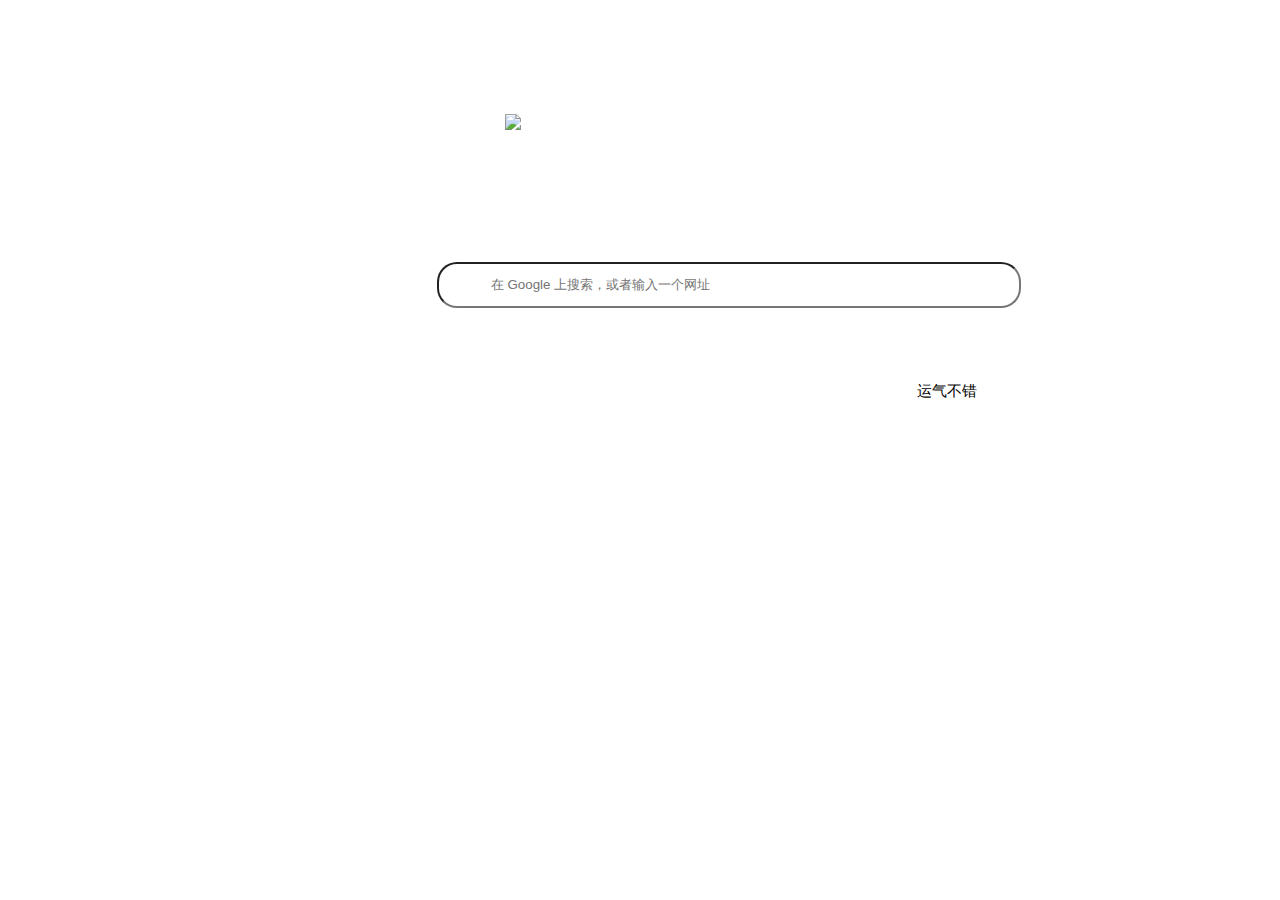
==== index.html @ 5b42f9ec "week1_demo1" ====
<!DOCTYPE html>
<html lang="en">
    <head>
        <meta charset="UTF-8">
        <meta name="viewport" content="width=device-width, initial-scale=1.0">
        <title>百度</title>
        
        <style>
            *{
    color:black; 
    margin:0px;
    padding: 0px;
}
body{
    margin: 0;
}
.mainbody{
    width:100%;
    height:100%;
   /* display: flex;*/
    flex-direction: column;
    background-color:#FFFFFF;
    margin:0px;
}

.t1{
    width: 100%;
    height: 45px;
    border-top:2px solid #FA7D3C;
    border-bottom: 1px solid #E1E1E1;
    margin-top: 0px;  
    background-color: #FFFFFF;
    display: inline-block;
    flex-grow: 1;
 }

 .Ne6nSd {
    display: flex;
    align-items: center;
    padding: 6px;
}
.n1xJcf {
    height: 60px;
}
.o3j99 {
    flex-shrink: 0;
    box-sizing: border-box;
    /*边框长度包括在计算的长度里*/
}

 .ti-left{
     float:left;
     margin-left: 600px;
     width: 100%;
     height: auto;
 }
 .t1-right1{
    float:right;
    box-sizing: border-box;
    height: 48px;
    line-height: normal;
    padding: 0 4px;
    padding-left: 30px;
    flex: 0 0 auto;
    vertical-align: middle;
    white-space: nowrap;
    -webkit-align-items: center;
    align-items: center;
    display: flex;
    /* margin-top: 16px; */
}
.t1-left2{
    width: 100%;
    height: 140px;
}
.input1{
    width: 584px;
    height: 46px;
    padding: 1px 44px 1px 52px;
    background: #FFFFFF;
    bborder:1px solid rgb(86, 81, 81);
    margin-top: 0%;
    margin-left: 50%;
    border-radius: 20px;
}
.li1{
    width: 26px;
    margin-left: 1300px;
    background-size: 26px 19px; 
}
.li2{
    width: 24px;
    margin-left: 23px;
    background-size: 1px 19px; 
}
.li1,.li2{
    float:left;     
    list-style-type: none;
    text-indent: 20px/*字体和图片之间的距离*/;
    font-size :13px; 
    margin-top: 16px;
    /* 字体大小 */
    /* 设置点击字体时颜色发生改变 */

}
.li3{
    width: 80px;
    margin-left: 1000px;
    background-size: 80px 19px; 
    font-size: 15px;
}
.li3:hover{
    color: #A2A2A2;
}

.div2{
    display: flex;
    flex-direction: column;
    align-items: center;
    height: 201.6px;
    width:100%;
    flex-shrink: 0;
    box-sizing: border-box;
}
.div2-image{
    width: 270px;
    height: 92px;
    margin-top: 53.6px;
    flex-direction: column;
    position: absolute;
    align-items: center;
    object-position: center bottom;
 }
.div3{
    display: flex;
    flex-direction: column;
    align-items: center;
    height: 120px;
    width: 873.6px;
    flex-shrink: 0;
    box-sizing: border-box;
}
.div4{
    display: flex;
    flex-direction: column;
    align-items: center;
    height: 290.8px;
    width: 913.6px;
    flex-shrink: 0;
    box-sizing: border-box;
}

.div5{
    display: flex;
    flex-direction: column;
    align-items: center;
    height: 49.2px;
    width: 873.6px;
    flex-shrink: 0;
    box-sizing: border-box;
}
        </style>   
    </head>

    <body>
        <div class = "mainbody">
            <!-- 主盒子，整个页面 -->
            <div class = "Ne6nSd n1xJcf o3j99">
                <!-- 第一个页面上面的盒子 -->
                <div class="t1-left">

                </div>
                <div class = t1-right1>
                    <ul>
                        <a href="https://www.google.cn/imghp?hl=zh-CN&tab=ri&ogbl"><li class = "li1">图片</li></a>
                        <a href = "https://www.google.com.hk/advanced_search"><li class = "li2">高级搜索</li></a>
                    </ul>
                </div>     
            </div>
        <div class="div2">
            <!-- 第二个页面中间的盒子 -->
            <div class = "div2-image">
                <img src="imagesh/google.png">
            </div>
        </div> 
        
        <div class="div3">
            <!-- 第三个页面尾部的盒子 -->
            <div class = "t1-left2">
                <form action="https://www.baidu.com/baidu" target = "_blank">                       <!-- 如果想要进入百度并且搜索对话框里面的内容，input里面的name必须是word -->
                    <input id="input"class = "input1" name=word type="search" autocomplete="off" spellcheck="false" role="combobox" aria-live="polite" placeholder="在 Google 上搜索，或者输入一个网址">
                </form>
            </div>
        </div>


        <div class="div4">
            <div class = li3>
                运气不错
            </div>
        </div>

        <div class="div5">

        </div>


    </body>
</html>
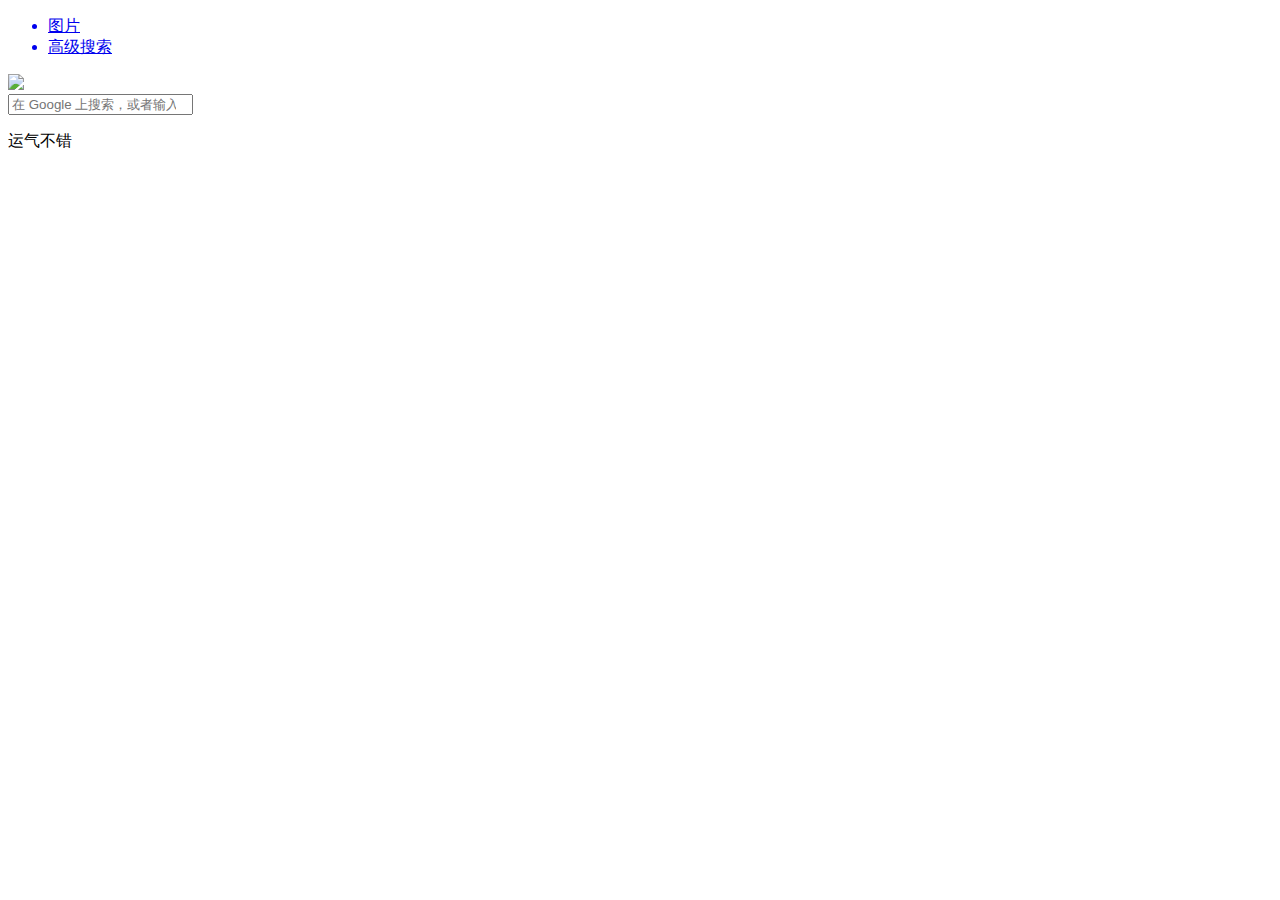
==== commit 6be8fe37: "index demo2" ====
--- a/index.html
+++ b/index.html
@@ -3,177 +3,17 @@
     <head>
         <meta charset="UTF-8">
         <meta name="viewport" content="width=device-width, initial-scale=1.0">
-        <title>百度</title>
-        
-        <style>
-            *{
-    color:black; 
-    margin:0px;
-    padding: 0px;
-}
-body{
-    margin: 0;
-}
-.mainbody{
-    width:100%;
-    height:100%;
-   /* display: flex;*/
-    flex-direction: column;
-    background-color:#FFFFFF;
-    margin:0px;
-}
-
-.t1{
-    width: 100%;
-    height: 45px;
-    border-top:2px solid #FA7D3C;
-    border-bottom: 1px solid #E1E1E1;
-    margin-top: 0px;  
-    background-color: #FFFFFF;
-    display: inline-block;
-    flex-grow: 1;
- }
-
- .Ne6nSd {
-    display: flex;
-    align-items: center;
-    padding: 6px;
-}
-.n1xJcf {
-    height: 60px;
-}
-.o3j99 {
-    flex-shrink: 0;
-    box-sizing: border-box;
-    /*边框长度包括在计算的长度里*/
-}
-
- .ti-left{
-     float:left;
-     margin-left: 600px;
-     width: 100%;
-     height: auto;
- }
- .t1-right1{
-    float:right;
-    box-sizing: border-box;
-    height: 48px;
-    line-height: normal;
-    padding: 0 4px;
-    padding-left: 30px;
-    flex: 0 0 auto;
-    vertical-align: middle;
-    white-space: nowrap;
-    -webkit-align-items: center;
-    align-items: center;
-    display: flex;
-    /* margin-top: 16px; */
-}
-.t1-left2{
-    width: 100%;
-    height: 140px;
-}
-.input1{
-    width: 584px;
-    height: 46px;
-    padding: 1px 44px 1px 52px;
-    background: #FFFFFF;
-    bborder:1px solid rgb(86, 81, 81);
-    margin-top: 0%;
-    margin-left: 50%;
-    border-radius: 20px;
-}
-.li1{
-    width: 26px;
-    margin-left: 1300px;
-    background-size: 26px 19px; 
-}
-.li2{
-    width: 24px;
-    margin-left: 23px;
-    background-size: 1px 19px; 
-}
-.li1,.li2{
-    float:left;     
-    list-style-type: none;
-    text-indent: 20px/*字体和图片之间的距离*/;
-    font-size :13px; 
-    margin-top: 16px;
-    /* 字体大小 */
-    /* 设置点击字体时颜色发生改变 */
-
-}
-.li3{
-    width: 80px;
-    margin-left: 1000px;
-    background-size: 80px 19px; 
-    font-size: 15px;
-}
-.li3:hover{
-    color: #A2A2A2;
-}
-
-.div2{
-    display: flex;
-    flex-direction: column;
-    align-items: center;
-    height: 201.6px;
-    width:100%;
-    flex-shrink: 0;
-    box-sizing: border-box;
-}
-.div2-image{
-    width: 270px;
-    height: 92px;
-    margin-top: 53.6px;
-    flex-direction: column;
-    position: absolute;
-    align-items: center;
-    object-position: center bottom;
- }
-.div3{
-    display: flex;
-    flex-direction: column;
-    align-items: center;
-    height: 120px;
-    width: 873.6px;
-    flex-shrink: 0;
-    box-sizing: border-box;
-}
-.div4{
-    display: flex;
-    flex-direction: column;
-    align-items: center;
-    height: 290.8px;
-    width: 913.6px;
-    flex-shrink: 0;
-    box-sizing: border-box;
-}
-
-.div5{
-    display: flex;
-    flex-direction: column;
-    align-items: center;
-    height: 49.2px;
-    width: 873.6px;
-    flex-shrink: 0;
-    box-sizing: border-box;
-}
-        </style>   
+        <title>谷歌</title>
+        <link rel="stylesheet" type="text/css" href="css/baidu.css">
     </head>
 
     <body>
         <div class = "mainbody">
-            <!-- 主盒子，整个页面 -->
             <div class = "Ne6nSd n1xJcf o3j99">
-                <!-- 第一个页面上面的盒子 -->
-                <div class="t1-left">
-
-                </div>
                 <div class = t1-right1>
                     <ul>
-                        <a href="https://www.google.cn/imghp?hl=zh-CN&tab=ri&ogbl"><li class = "li1">图片</li></a>
-                        <a href = "https://www.google.com.hk/advanced_search"><li class = "li2">高级搜索</li></a>
+                        <a href="search_photo.html"><li class = "li1">图片</li></a>
+                        <a href = "search_highlevel.html"><li class = "li2">高级搜索</li></a>
                     </ul>
                 </div>     
             </div>
@@ -182,28 +22,22 @@
             <div class = "div2-image">
                 <img src="imagesh/google.png">
             </div>
-        </div> 
-        
+        </div>
         <div class="div3">
             <!-- 第三个页面尾部的盒子 -->
-            <div class = "t1-left2">
-                <form action="https://www.baidu.com/baidu" target = "_blank">                       <!-- 如果想要进入百度并且搜索对话框里面的内容，input里面的name必须是word -->
-                    <input id="input"class = "input1" name=word type="search" autocomplete="off" spellcheck="false" role="combobox" aria-live="polite" placeholder="在 Google 上搜索，或者输入一个网址">
+            <div class = "t3-left2">
+                <form action="https://www.baidu.com/baidu" target = "_blank">                       
+                    <!-- 如果想要进入百度并且搜索对话框里面的内容，input里面的name必须是word -->
+                    <input class = "input1" name=word type="search" placeholder="在 Google 上搜索，或者输入一个网址">
                 </form>
             </div>
         </div>
-
-
         <div class="div4">
             <div class = li3>
-                运气不错
+               <p>运气不错</p> 
             </div>
         </div>
-
         <div class="div5">
-
         </div>
-
-
     </body>
 </html>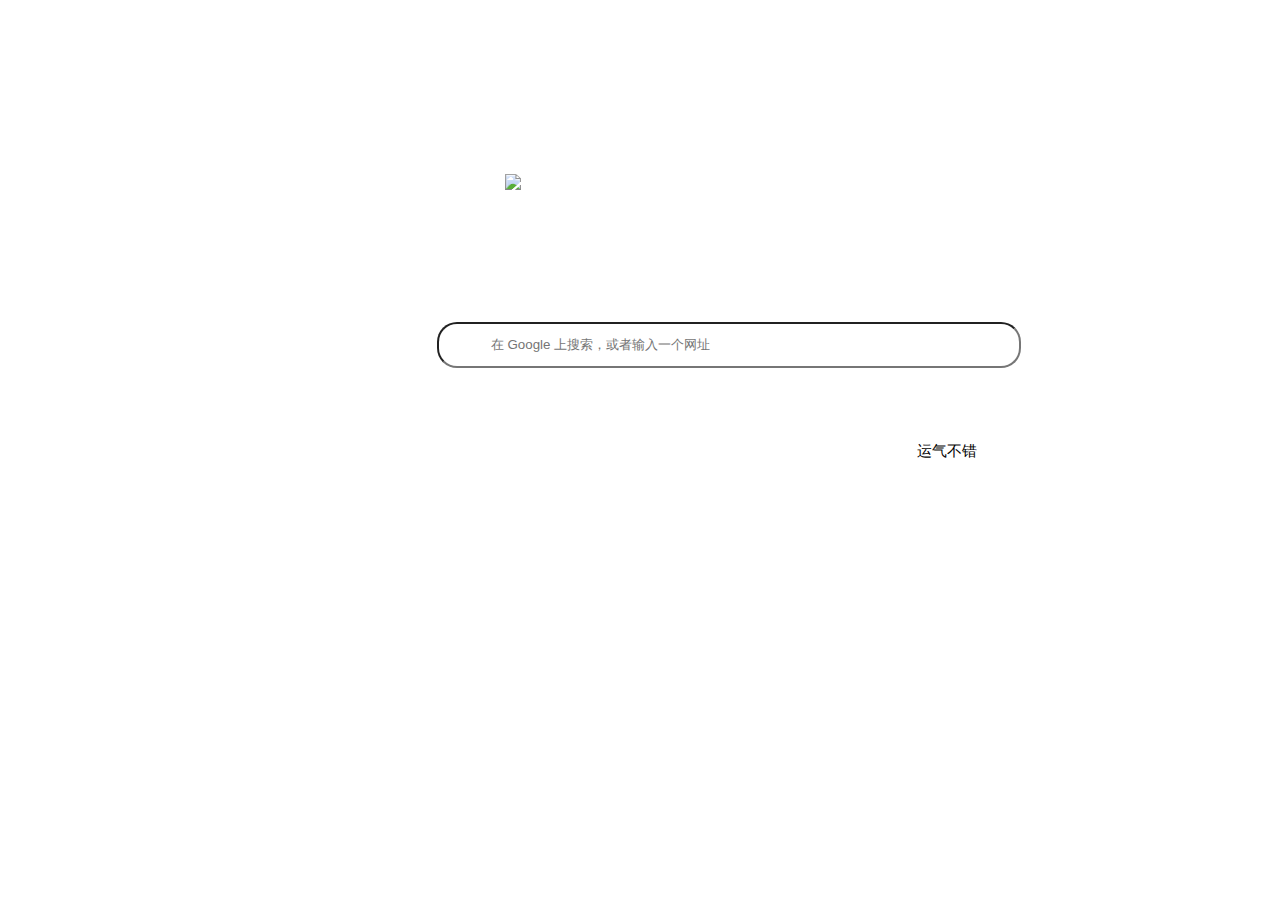
==== commit ab850211: "Merge pull request #1 from teluhu/main" ====
--- a/index.html
+++ b/index.html
@@ -4,7 +4,8 @@
         <meta charset="UTF-8">
         <meta name="viewport" content="width=device-width, initial-scale=1.0">
         <title>谷歌</title>
-        <link rel="stylesheet" type="text/css" href="css/baidu.css">
+        <link rel="stylesheet" type="text/css" href="baidu.css">
+
     </head>
 
     <body>
@@ -40,4 +41,4 @@
         <div class="div5">
         </div>
     </body>
-</html>+</html>
--- a/baidu.css
+++ b/baidu.css
@@ -0,0 +1,193 @@
+*{
+    color:black; 
+    margin:0px;
+    padding: 0px;
+}
+body{
+    margin: 0;
+}
+.mainbody{
+    width:100%;
+    height:100%;
+   /* display: flex;*/
+    flex-direction: column;
+    background-color:#FFFFFF;
+    margin:0px;
+}
+
+.t1{
+    width: 100%;
+    height: 45px;
+    border-top:2px solid #FA7D3C;
+    border-bottom: 1px solid #E1E1E1;
+    margin-top: 0px;  
+    background-color: #FFFFFF;
+    display: inline-block;
+    flex-grow: 1;
+ }
+
+ .Ne6nSd {
+    display: flex;
+    align-items: center;
+    padding: 6px;
+}
+.n1xJcf {
+    height: 60px;
+}
+.o3j99 {
+    flex-shrink: 0;
+    box-sizing: border-box;
+    /*边框长度包括在计算的长度里*/
+}
+
+ .ti-left{
+     float:left;
+     margin-left: 600px;
+     width: 100%;
+     height: auto;
+ }
+ .t1-right1{
+    float:right;
+    box-sizing: border-box;
+    height: 48px;
+    line-height: normal;
+    padding: 0 4px;
+    padding-left: 30px;
+    flex: 0 0 auto;
+    vertical-align: middle;
+    white-space: nowrap;
+    -webkit-align-items: center;
+    align-items: center;
+    display: flex;
+    /* margin-top: 16px; */
+}
+.t1-left2{
+    width: 100%;
+    height: 140px;
+}
+.input1{
+    width: 584px;
+    height: 46px;
+    padding: 1px 44px 1px 52px;
+    background: #FFFFFF;
+    bborder:1px solid rgb(86, 81, 81);
+    margin-top: 0%;
+    margin-left: 50%;
+    border-radius: 20px;
+}
+.li1{
+    width: 26px;
+    margin-left: 1300px;
+    background-size: 26px 19px; 
+}
+.li2{
+    width: 24px;
+    margin-left: 23px;
+    background-size: 1px 19px; 
+}
+.li1,.li2{
+    float:left;     
+    list-style-type: none;
+    text-indent: 20px/*字体和图片之间的距离*/;
+    font-size :13px; 
+    margin-top: 16px;
+    /* 字体大小 */
+    /* 设置点击字体时颜色发生改变 */
+
+}
+.li3{
+    width: 80px;
+    margin-left: 1000px;
+    background-size: 80px 19px; 
+    font-size: 15px;
+}
+.li3:hover{
+    color: #A2A2A2;
+}
+
+.div2{
+    display: flex;
+    flex-direction: column;
+    align-items: center;
+    height: 201.6px;
+    width:100%;
+    flex-shrink: 0;
+    margin-top: 60px;
+    box-sizing: border-box;
+}
+.div2-image{
+    width: 270px;
+    height: 92px;
+    margin-top: 53.6px;
+    flex-direction: column;
+    position: absolute;
+    align-items: center;
+    object-position: center bottom;
+ }
+.div3{
+    display: flex;
+    flex-direction: column;
+    align-items: center;
+    height: 120px;
+    width: 873.6px;
+    flex-shrink: 0;
+    box-sizing: border-box;
+}
+.div4{
+    display: flex;
+    flex-direction: column;
+    align-items: center;
+    height: 290.8px;
+    width: 913.6px;
+    flex-shrink: 0;
+    box-sizing: border-box;
+}
+
+.div5{
+    display: flex;
+    flex-direction: column;
+    align-items: center;
+    height: 49.2px;
+    width: 873.6px;
+    flex-shrink: 0;
+    box-sizing: border-box;
+}
+
+.sp_tupian{
+    font-size: 16px;
+    font-weight: 16px;
+    color: #4285f4;
+    position:absolute;
+    left: 215px;
+}
+
+.hl1{
+    width: 100%;
+    height: 60px;
+}
+.hl2{
+    width: 100%;
+    height: 70px;
+}
+.hl3{
+    width: 100%;
+    height: 720px;
+}
+.hl1_1{
+    width: 127px;
+    height: 40px;
+    text-align: center;
+    float: left;
+    margin-top: 10px;
+}
+.hl2_1{
+    margin-left: 10px;
+    width: 160px;
+    height:50px;
+    text-align: center;
+    position:absolute;
+    color: #dd4b39;
+    font-family: arial,sans-serif;
+    font-size: 20px;
+    margin-top: 16px;
+}